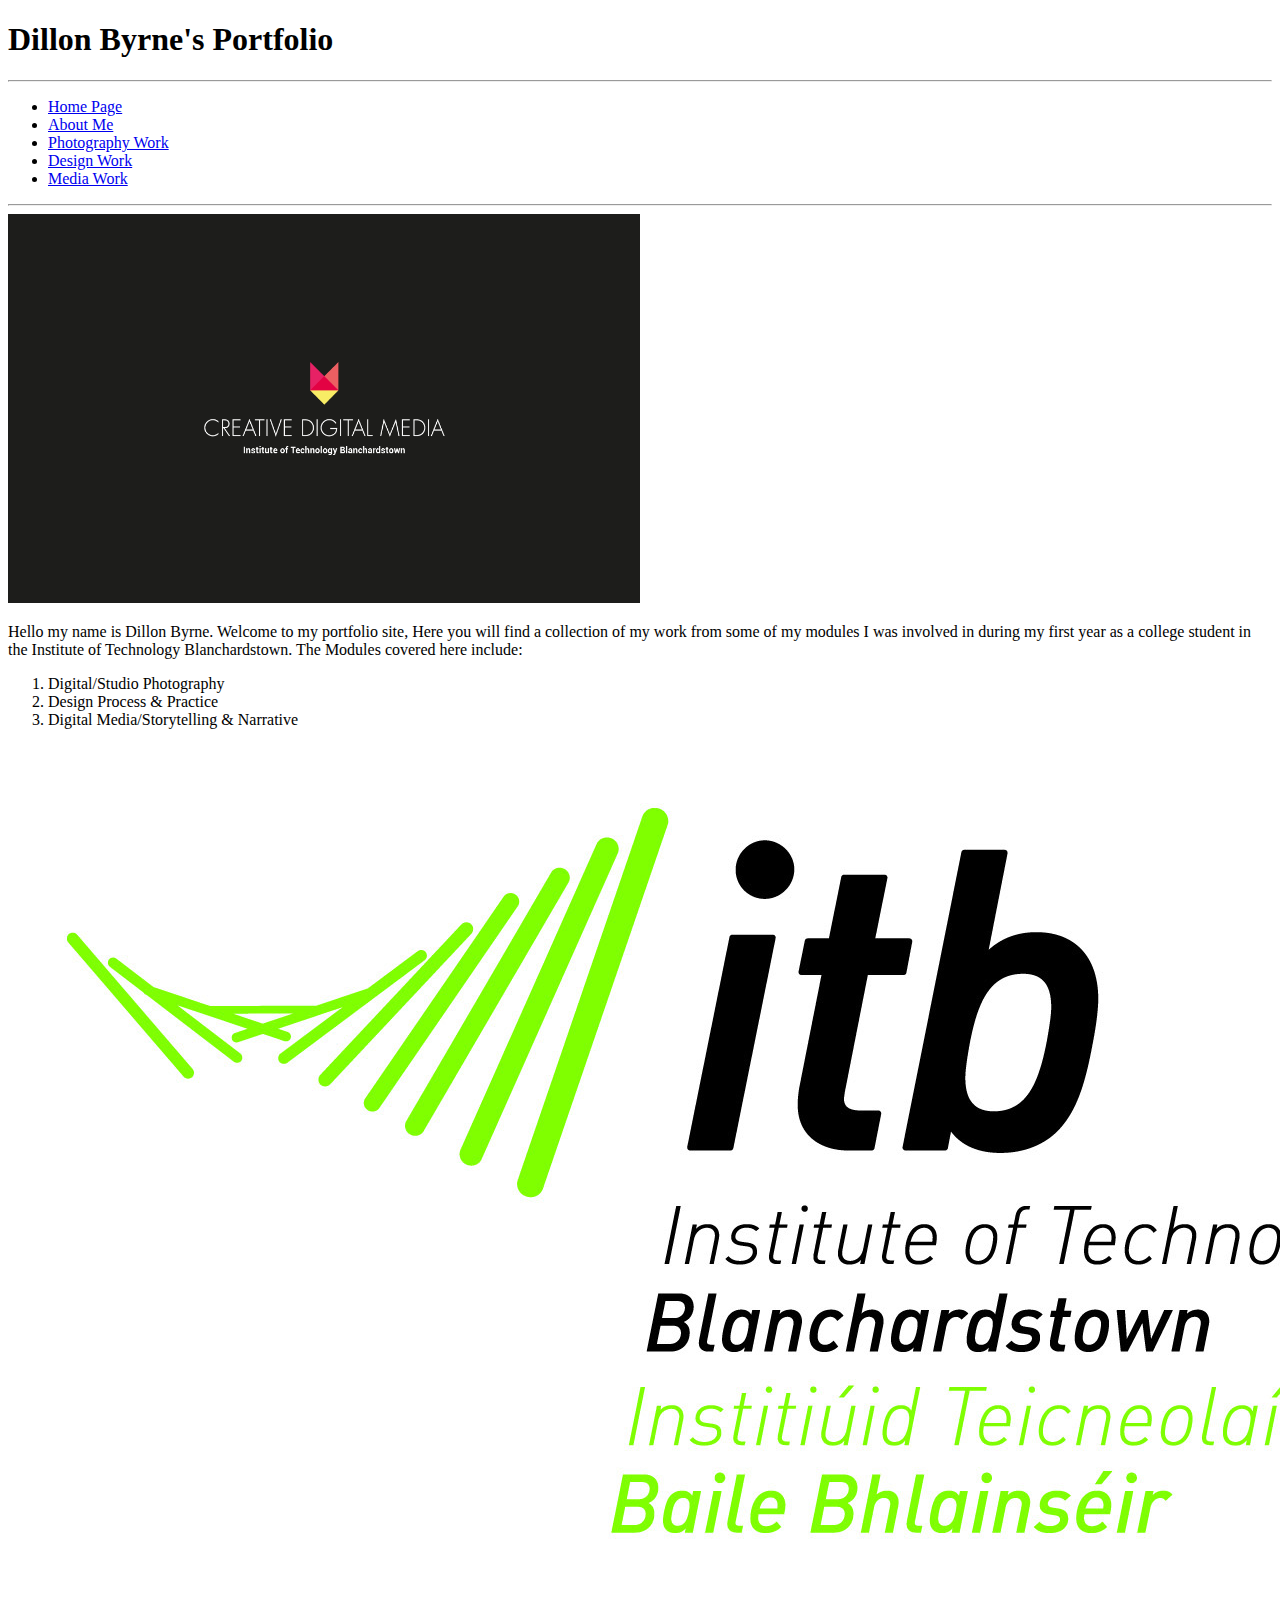
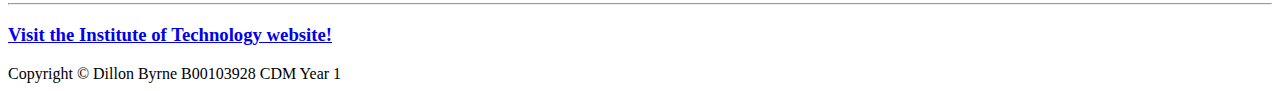
==== index.html @ 75dd8cd4 "Add files via upload" ====
<!doctype html>
<html>
<head>
<meta charset="utf-8">
<title>Introduction</title>
<link href="css/stylesheet.css" rel="stylesheet" type="text/css">
</head>

<body>
<div class="shadowbox">
<h1>Dillon Byrne's Portfolio</h1>
</div>
<hr>


<nav>
 <ul>
 <li><a class="active" href="index.html">Home Page </a></li>
 <li><a href="AboutMe.html">About Me</a></li>
 <li><a href="photography.html">Photography Work </a> </li>
 <li><a href="Design.html">Design Work </a> </li>
 <li><a href="Media.html">Media Work </a> </li>
 </ul>  
</nav> 

<hr>
<div id="gradient">
	
	
	<img class="rounded" src="images/cdmtext.png" alt="cdm" style="width:50%;">
	
		<div class="center">
	<p> Hello my name is Dillon Byrne. Welcome to my portfolio site, Here you will find a collection of my work from some of my modules I was involved in during my first year as a college student in the Institute of Technology Blanchardstown. The Modules covered here include:

	<ol>
	<li>Digital/Studio Photography</li>
		<li>Design Process & Practice</li>
		<li> Digital Media/Storytelling & Narrative</li>
	</ol>
	</div>

<br>
<img class="rounded" src="images/itblogo.jpg" alt="logo">
<br>
<hr>
<h3><a href="https://www.itb.ie">Visit the Institute of Technology website!</a></h3>
	
</div>	
	<footer id="footer">
		Copyright &copy;
		Dillon Byrne
		B00103928
		CDM Year 1
	</footer>
</body>
</html>
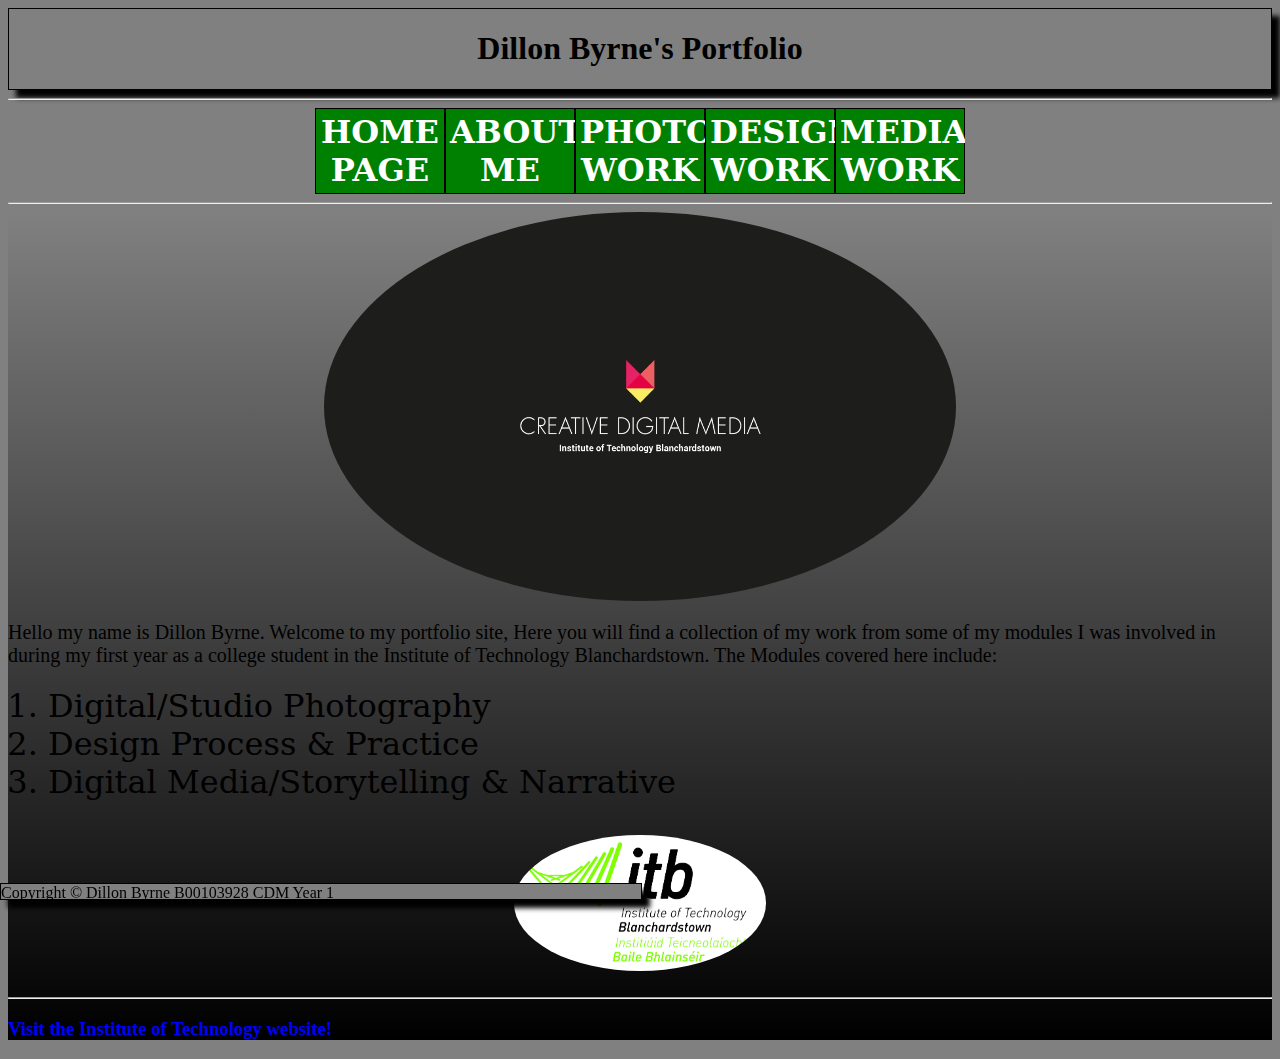
==== commit 69c8798e: "Add files via upload" ====
--- a/index.html
+++ b/index.html
@@ -1,5 +1,5 @@
 <!doctype html>
-<html>
+<html lang="en">
 <head>
 <meta charset="utf-8">
 <title>Introduction</title>
--- a/css/stylesheet.css
+++ b/css/stylesheet.css
@@ -0,0 +1,162 @@
+@charset "UTF-8";
+
+body {
+background-color: grey	
+}
+
+.shadowbox {
+  border: 1px solid black;
+box-shadow: 8px 8px 5px black}
+
+nav{
+	margin: auto;
+	width:650px;
+}
+
+#projectwall{
+    position: absolute;
+    z-index: -5;
+} 
+
+#gradient {
+    background: linear-gradient(grey, black);
+} 
+
+#footer {
+   position:fixed;
+   left:0px;
+   bottom:0px;
+   height:15px;
+   width:50%;
+   background:grey;
+
+}
+
+
+nav ul {
+    list-style-type: none;
+    margin: 0;
+    padding: 0;
+    overflow: hidden;
+}
+
+
+nav li {
+    float: left;
+}
+
+nav a:link, nav a:visited {
+    display: block;
+    width: 120px;
+    font-weight: bold;
+    color: white;
+    background-color: green;
+    text-align: center;
+    padding: 4px;
+    text-decoration: none;
+    text-transform: uppercase;
+    border:1px solid black;
+}
+
+nav a:hover, nav a:active {
+    background-color: yellow;
+    color: red;
+}
+
+img {
+ display: block;
+    margin-left: auto;
+    margin-right: auto;
+    width: 20%;
+}
+
+.container {
+    position: fixed;
+    text-align: center;
+    color: white;
+}
+
+.centered {
+    position: absolute;
+    top: 25%;
+    left: 25%;
+    transform: translate(-25%, -25%);
+}
+
+.rounded{
+	border-radius:50%;
+}
+
+
+mark{
+	background-color:black;
+	position: relative;
+	color:white;
+	font-size:25px
+}
+
+
+.column {
+    float: left;
+    width: 33.33%;
+	
+}
+
+
+.design {
+    float: left;
+    width: 50%;
+}
+
+
+#contain{
+	background-color:black;
+	margin: 3px 0px;
+	
+}
+
+	  
+p {
+	font-family: georgia;
+	font-size: 20px;
+
+}
+
+li {
+	font-family: Constantia, "Lucida Bright", "DejaVu Serif", Georgia, "serif";
+	font-size:32px;
+}
+
+ul{
+	font-family: Gotham, "Helvetica Neue", Helvetica, Arial, "sans-serif"
+}
+
+table, th, td {
+	border: 1px solid black;	
+}
+
+h1 {
+	font-family: Cambria, "Liberation Serif"; 
+	color: black;
+	text-align: center
+}
+
+h2 {
+	font-family: Gotham, "Helvetica Neue";
+}
+
+h3 {
+	text-align: justify;
+}
+		
+
+a {
+	text-decoration: none;
+	color: blue
+}
+
+
+footer {
+ border: 1px solid black;
+box-shadow: 8px 8px 5px black	
+}
